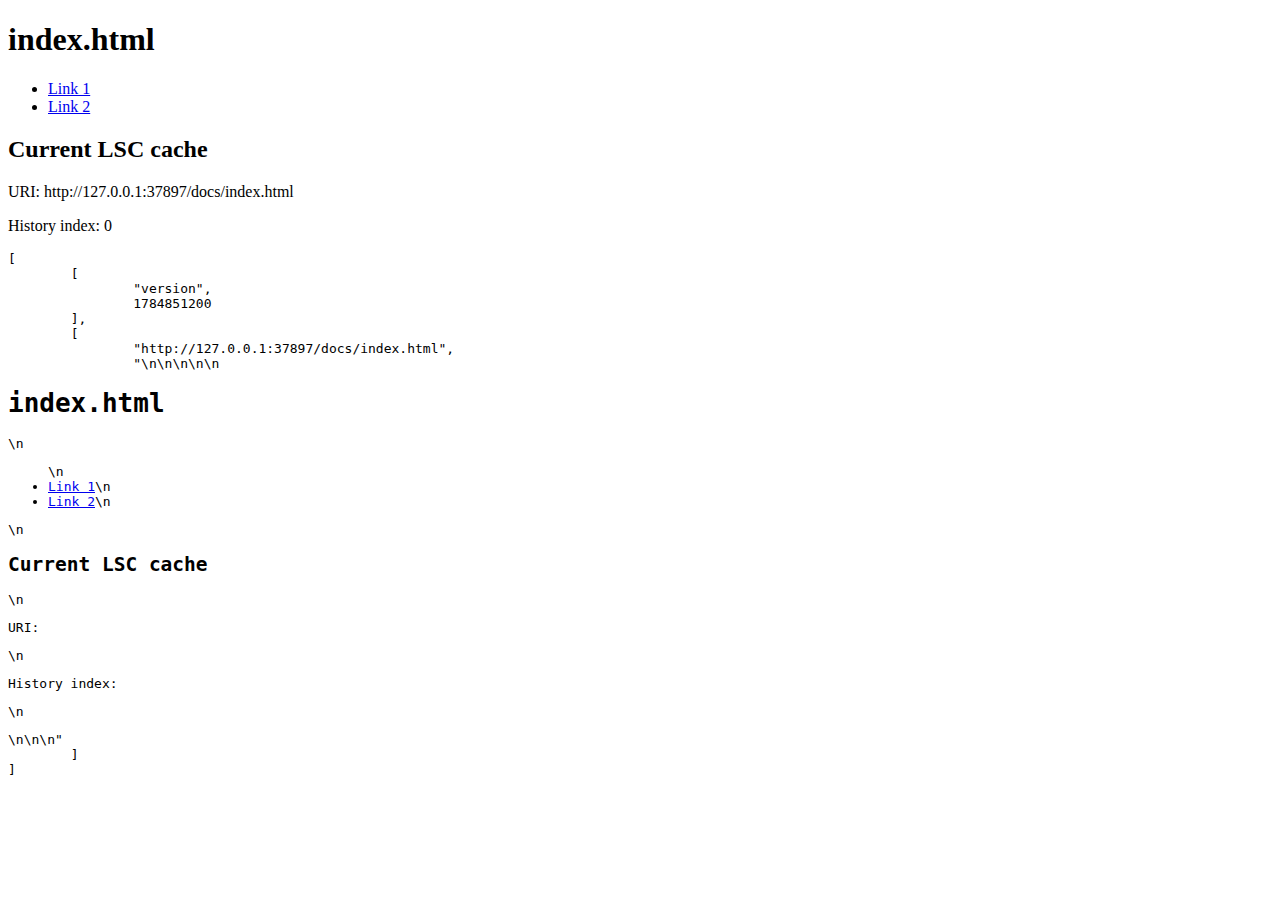
==== docs/index.html @ 312fa984 "Update demonstration" ====
<!DOCTYPE html>
<html>
<head>
<script src="lsc.min.js"></script>
<script>
function updateInfo(){
	document.getElementById('uri').innerHTML=window.location.href;
	document.getElementById('history').innerHTML=LSC.instance.getHistoryIndex();
	document.getElementById('cache').innerHTML=JSON.stringify(Array.from(LSC.instance.getCache().entries()),null,"\t");
}
LSC.events.addEventListener('navigate',updateInfo);
</script>
</head>
<body onload="let now=new Date();LSC('example',(new Date(now.getFullYear(),now.getMonth(),now.getDate()))/1000,true);updateInfo();">
<h1>index.html</h1>
<ul>
<li><a href="1.html">Link 1</a>
<li><a href="2.html" data-noprefetch>Link 2</a>
</ul>
<h2>Current LSC cache</h2>
<p>URI: <span id="uri"></span></p>
<p>History index: <span id="history"></span></p>
<pre id="cache"></pre>
</body>
</html>
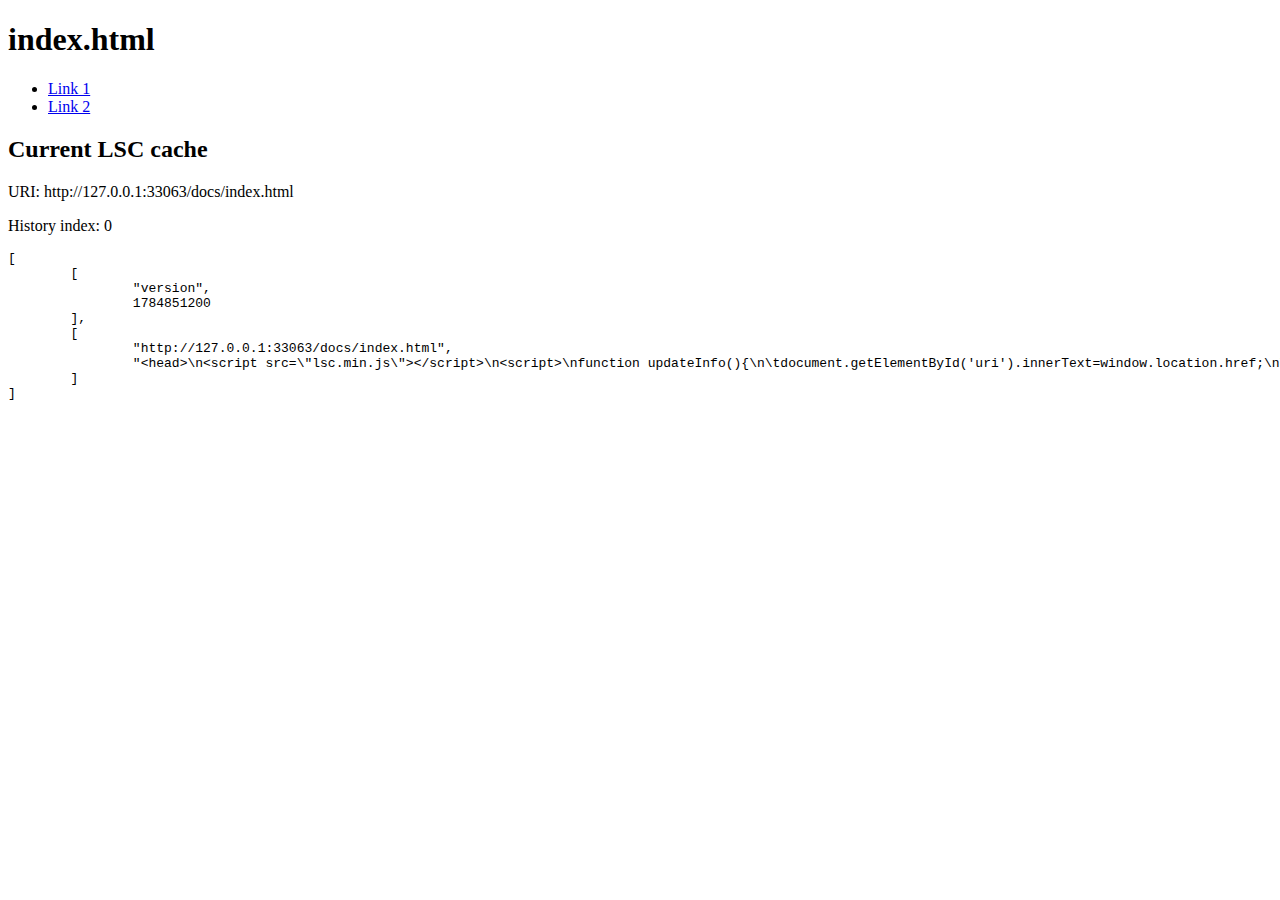
==== commit ba34199a: "Update demonstration" ====
--- a/docs/index.html
+++ b/docs/index.html
@@ -4,9 +4,9 @@
 <script src="lsc.min.js"></script>
 <script>
 function updateInfo(){
-	document.getElementById('uri').innerHTML=window.location.href;
-	document.getElementById('history').innerHTML=LSC.instance.getHistoryIndex();
-	document.getElementById('cache').innerHTML=JSON.stringify(Array.from(LSC.instance.getCache().entries()),null,"\t");
+	document.getElementById('uri').innerText=window.location.href;
+	document.getElementById('history').innerText=LSC.instance.getHistoryIndex();
+	document.getElementById('cache').innerText=JSON.stringify(Array.from(LSC.instance.getCache().entries()),null,"\t");
 }
 LSC.events.addEventListener('navigate',updateInfo);
 </script>
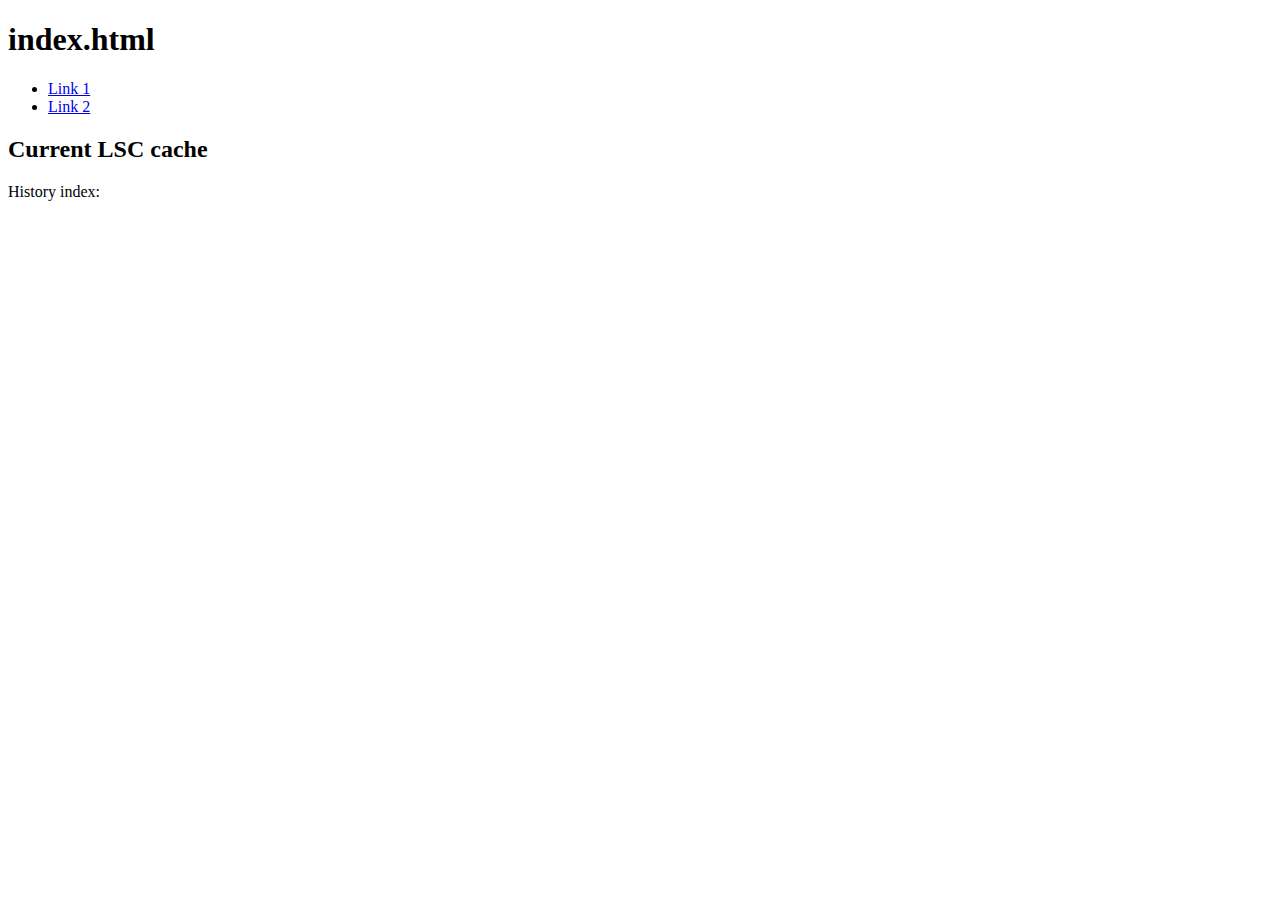
==== commit 36eebd55: "Update demonstration" ====
--- a/docs/index.html
+++ b/docs/index.html
@@ -4,21 +4,19 @@
 <script src="lsc.min.js"></script>
 <script>
 function updateInfo(){
-	document.getElementById('uri').innerText=window.location.href;
 	document.getElementById('history').innerText=LSC.instance.getHistoryIndex();
 	document.getElementById('cache').innerText=JSON.stringify(Array.from(LSC.instance.getCache().entries()),null,"\t");
 }
 LSC.events.addEventListener('navigate',updateInfo);
 </script>
 </head>
-<body onload="let now=new Date();LSC('example',(new Date(now.getFullYear(),now.getMonth(),now.getDate()))/1000,true);updateInfo();">
+<body onload="let now=new Date();LSC('example',(new Date(now.getFullYear(),now.getMonth(),now.getDate()))/1000,true).then(()=>updateInfo());">
 <h1>index.html</h1>
 <ul>
 <li><a href="1.html">Link 1</a>
 <li><a href="2.html" data-noprefetch>Link 2</a>
 </ul>
 <h2>Current LSC cache</h2>
-<p>URI: <span id="uri"></span></p>
 <p>History index: <span id="history"></span></p>
 <pre id="cache"></pre>
 </body>
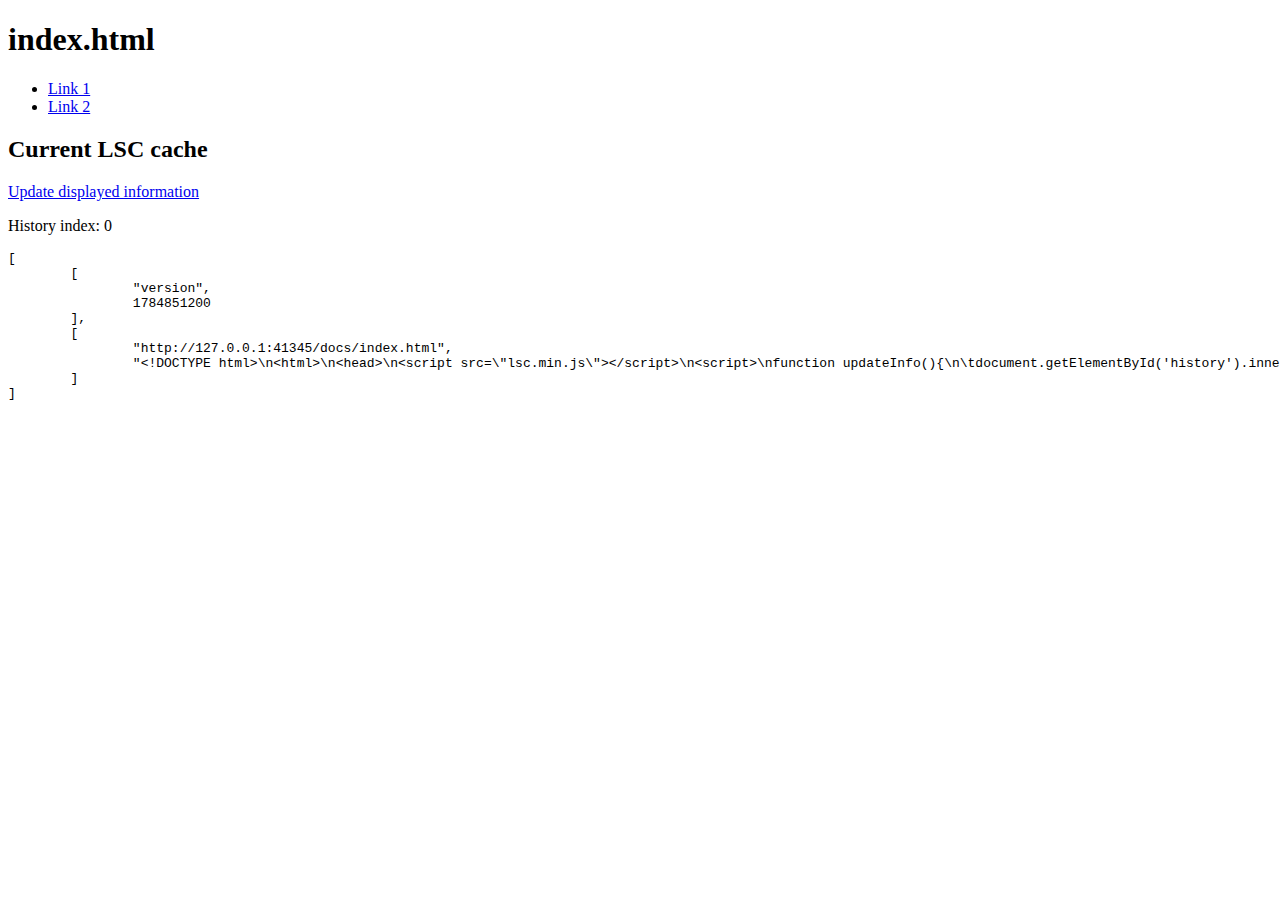
==== commit 225dd814: "Update demonstration" ====
--- a/docs/index.html
+++ b/docs/index.html
@@ -17,6 +17,7 @@
 <li><a href="2.html" data-noprefetch>Link 2</a>
 </ul>
 <h2>Current LSC cache</h2>
+<p><a href="javascript:updateInfo();">Update displayed information</a>
 <p>History index: <span id="history"></span></p>
 <pre id="cache"></pre>
 </body>
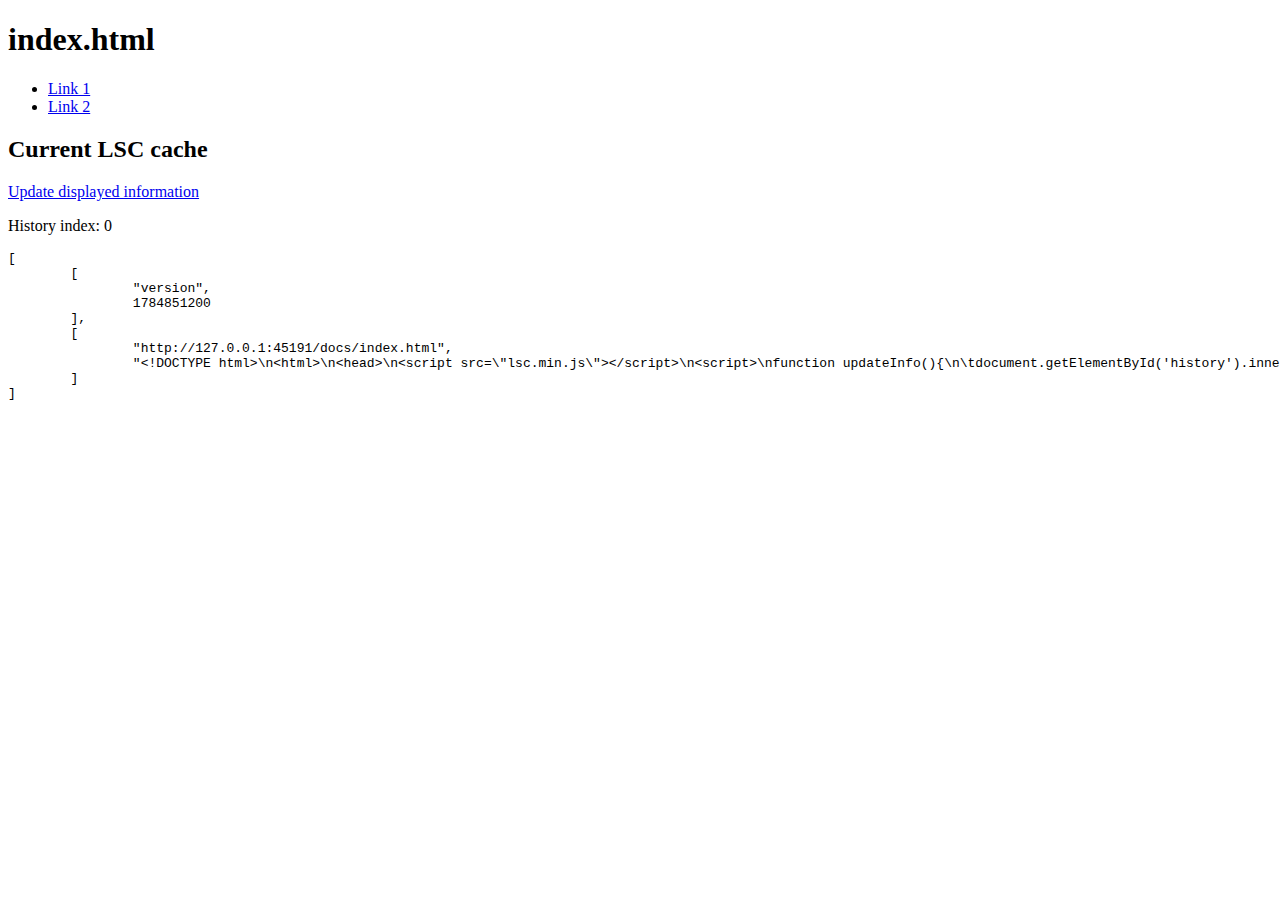
==== commit d34b0a39: "Update demonstration" ====
--- a/docs/index.html
+++ b/docs/index.html
@@ -8,6 +8,7 @@
 	document.getElementById('cache').innerText=JSON.stringify(Array.from(LSC.instance.getCache().entries()),null,"\t");
 }
 LSC.events.addEventListener('navigate',updateInfo);
+LSC.events.addEventListener('update',updateInfo);
 </script>
 </head>
 <body onload="let now=new Date();LSC('example',(new Date(now.getFullYear(),now.getMonth(),now.getDate()))/1000,true).then(()=>updateInfo());">
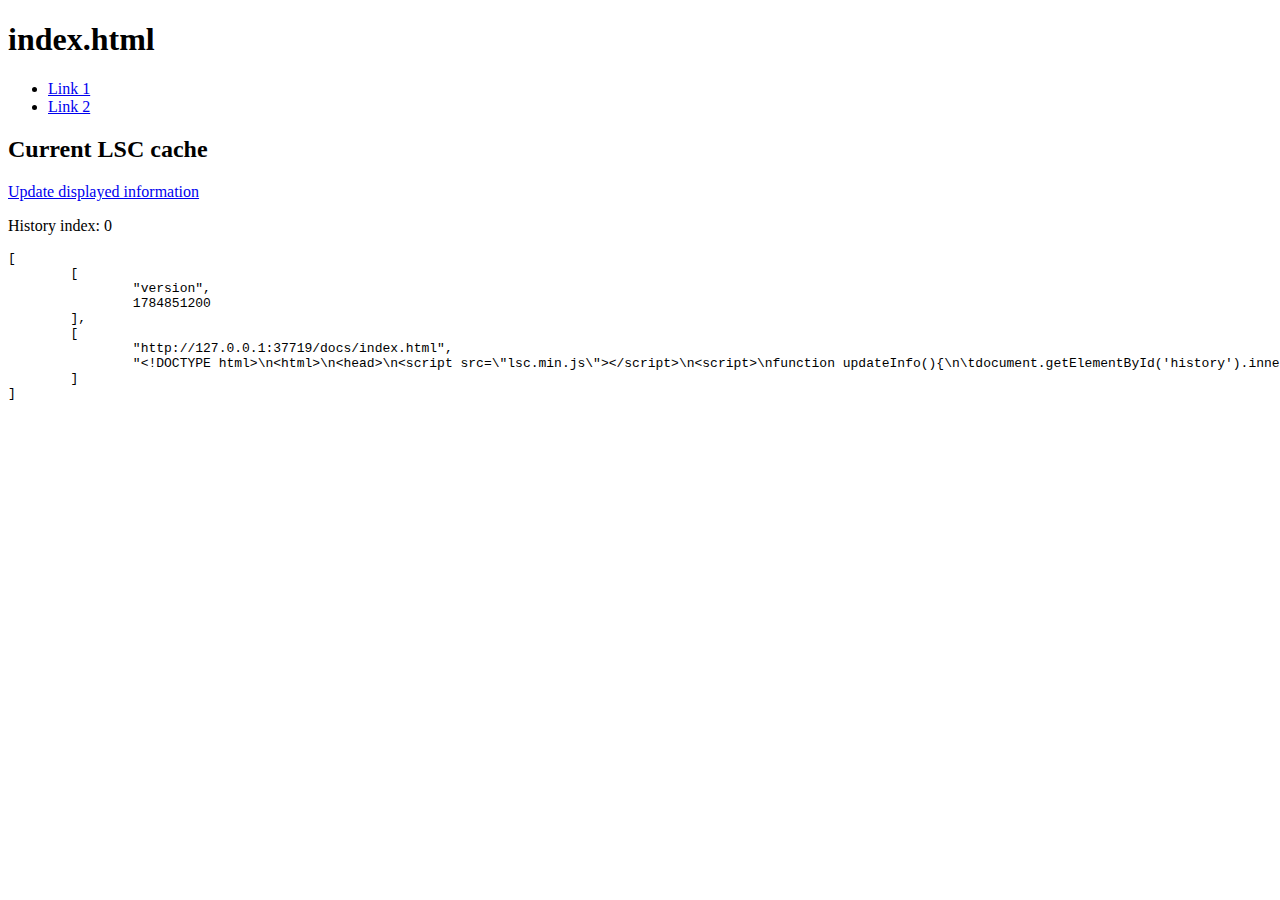
==== commit 55688b35: "Update demonstration" ====
--- a/docs/index.html
+++ b/docs/index.html
@@ -8,7 +8,7 @@
 	document.getElementById('cache').innerText=JSON.stringify(Array.from(LSC.instance.getCache().entries()),null,"\t");
 }
 LSC.events.addEventListener('navigate',updateInfo);
-LSC.events.addEventListener('update',updateInfo);
+LSC.events.addEventListener('updated',updateInfo);
 </script>
 </head>
 <body onload="let now=new Date();LSC('example',(new Date(now.getFullYear(),now.getMonth(),now.getDate()))/1000,true).then(()=>updateInfo());">
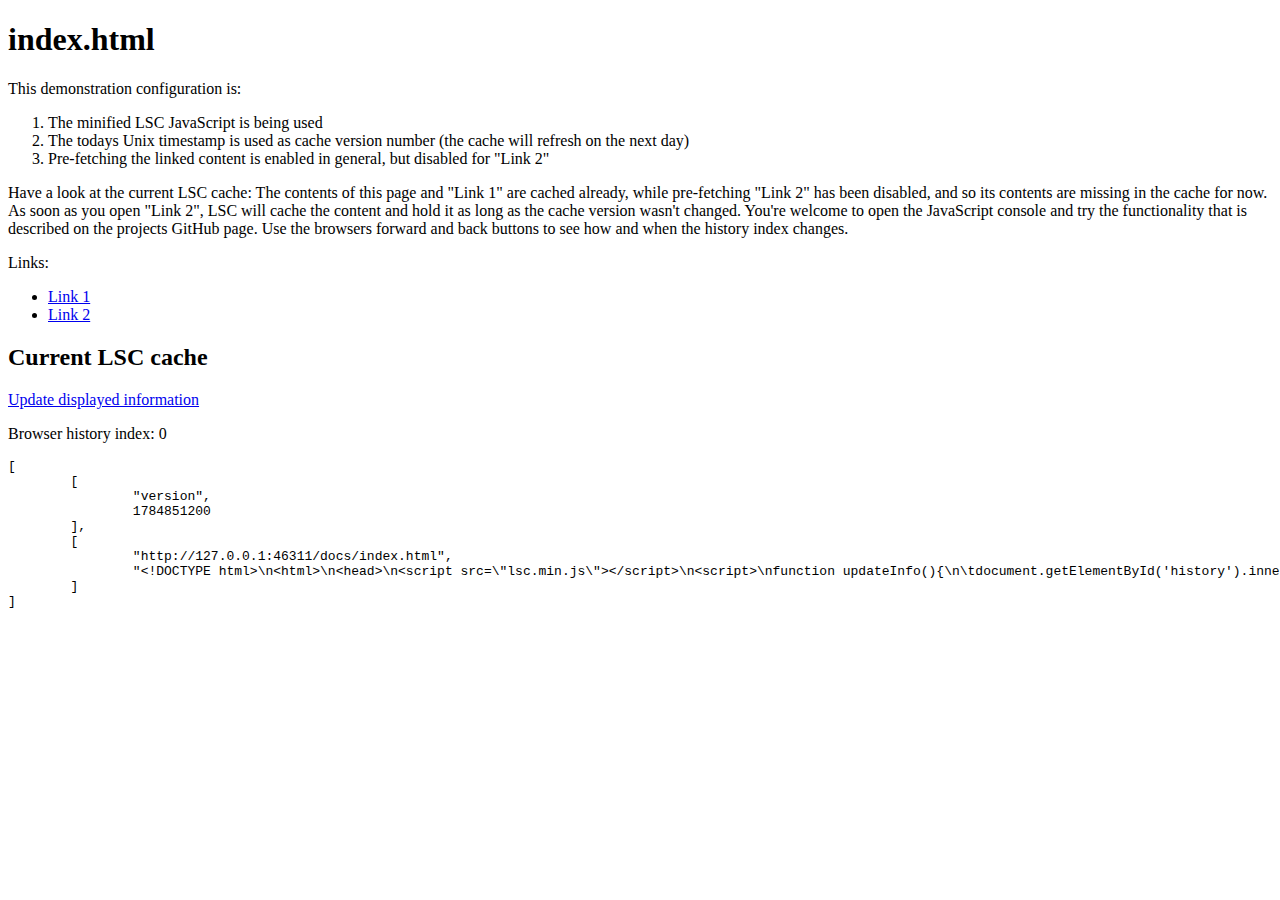
==== commit afab3eb0: "New features" ====
--- a/docs/index.html
+++ b/docs/index.html
@@ -9,17 +9,30 @@
 }
 LSC.events.addEventListener('navigate',updateInfo);
 LSC.events.addEventListener('updated',updateInfo);
+window.addEventListener('load',async ()=>{
+	let now=new Date();
+	await LSC('example',(new Date(now.getFullYear(),now.getMonth(),now.getDate()))/1000,true);
+	updateInfo();
+});
 </script>
 </head>
-<body onload="let now=new Date();LSC('example',(new Date(now.getFullYear(),now.getMonth(),now.getDate()))/1000,true).then(()=>updateInfo());">
+<body>
 <h1>index.html</h1>
+<p>This demonstration configuration is:</p>
+<ol>
+<li>The minified LSC JavaScript is being used
+<li>The todays Unix timestamp is used as cache version number (the cache will refresh on the next day)
+<li>Pre-fetching the linked content is enabled in general, but disabled for "Link 2"
+</ol>
+<p>Have a look at the current LSC cache: The contents of this page and "Link 1" are cached already, while pre-fetching "Link 2" has been disabled, and so its contents are missing in the cache for now. As soon as you open "Link 2", LSC will cache the content and hold it as long as the cache version wasn't changed. You're welcome to open the JavaScript console and try the functionality that is described on the projects GitHub page. Use the browsers forward and back buttons to see how and when the history index changes.</p>
+<p>Links:</p>
 <ul>
 <li><a href="1.html">Link 1</a>
 <li><a href="2.html" data-noprefetch>Link 2</a>
 </ul>
 <h2>Current LSC cache</h2>
 <p><a href="javascript:updateInfo();">Update displayed information</a>
-<p>History index: <span id="history"></span></p>
+<p>Browser history index: <span id="history"></span></p>
 <pre id="cache"></pre>
 </body>
 </html>
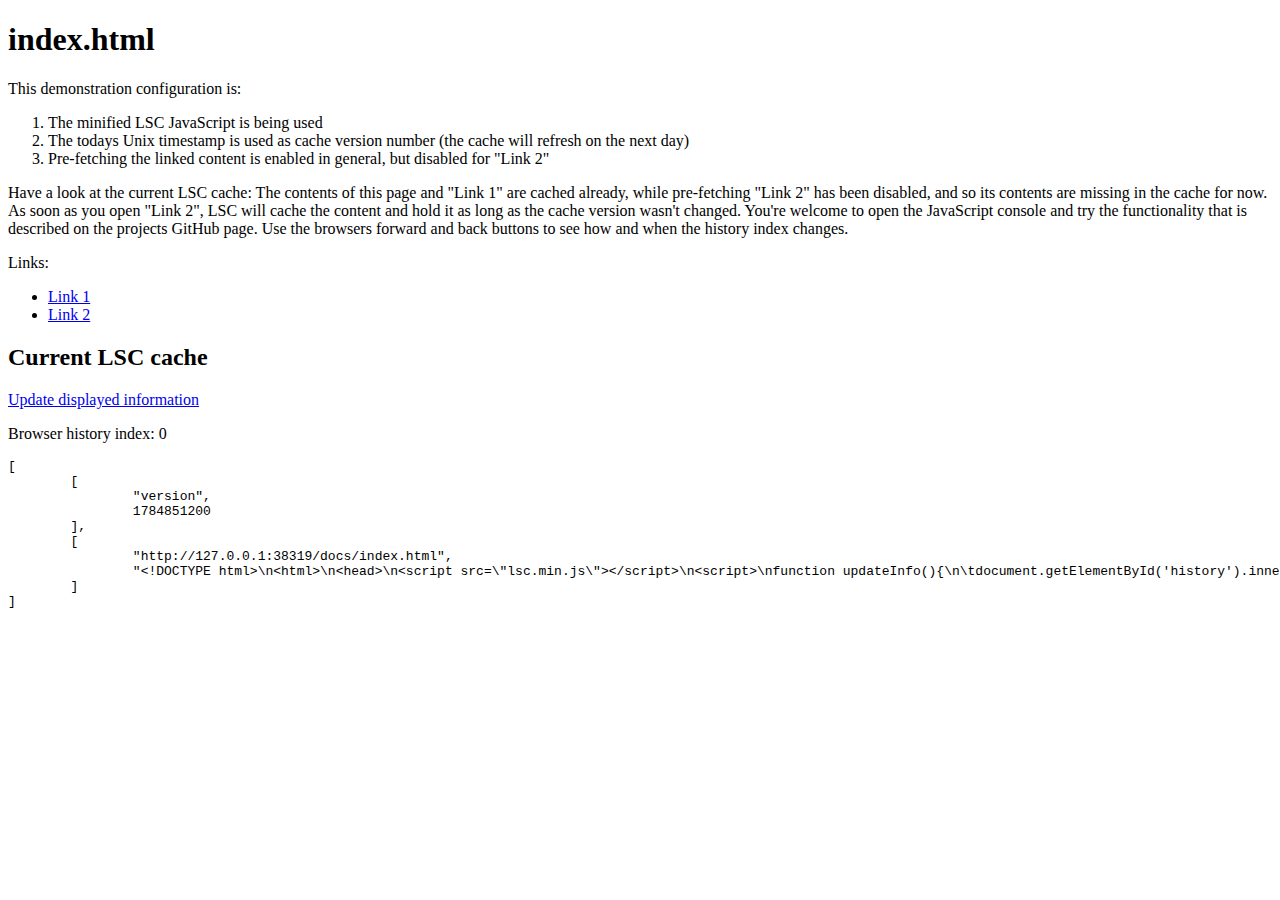
==== commit 4fc05700: "Bugfix" ====
--- a/docs/index.html
+++ b/docs/index.html
@@ -10,7 +10,7 @@
 LSC.events.addEventListener('navigate',updateInfo);
 LSC.events.addEventListener('updated',updateInfo);
 window.addEventListener('load',async ()=>{
-	let now=new Date();
+	const now=new Date();
 	await LSC('example',(new Date(now.getFullYear(),now.getMonth(),now.getDate()))/1000,true);
 	updateInfo();
 });
